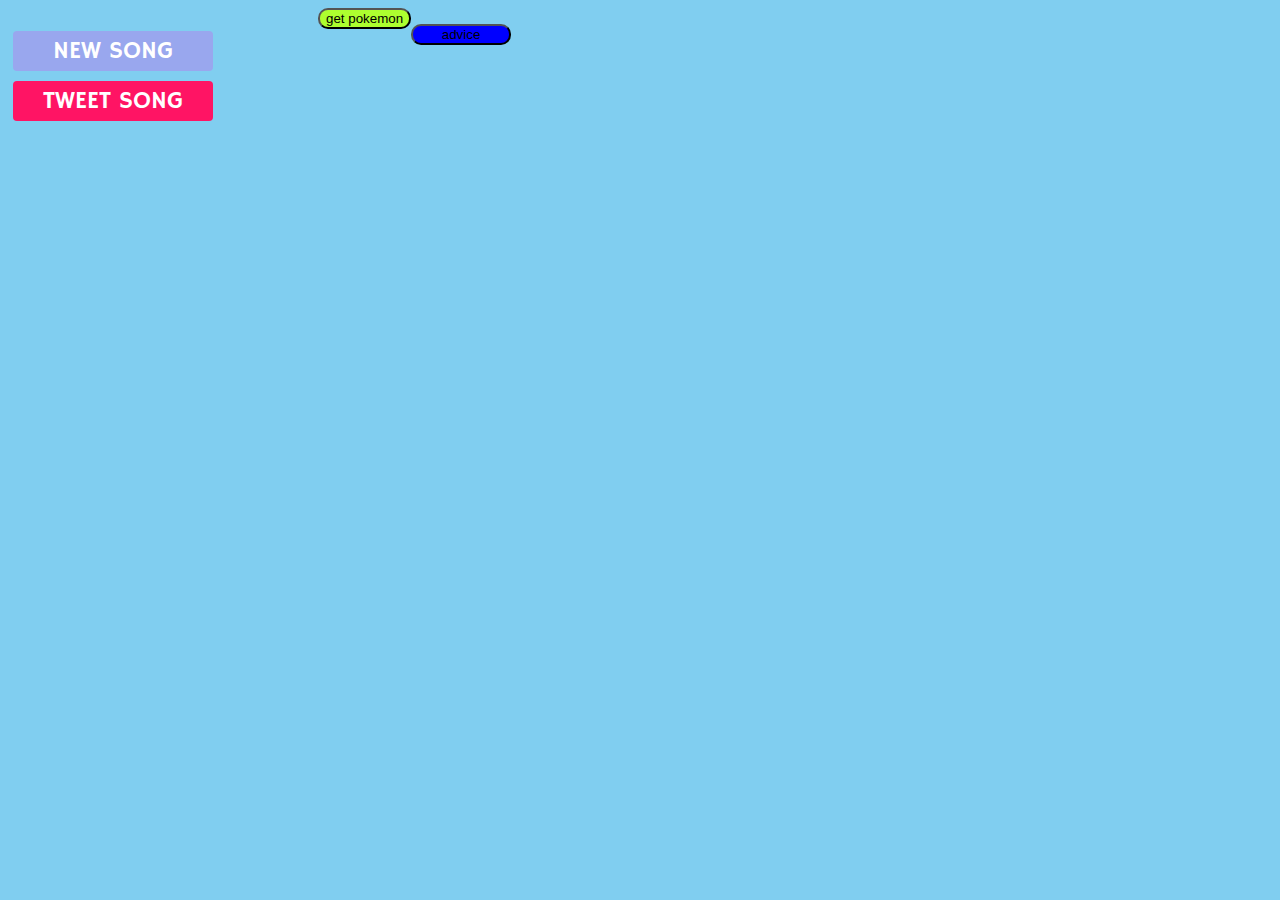
==== api/index.html @ c351cf6d "Add files via upload" ====
<!DOCTYPE html>
<html lang="en">
<head>
    <link href="https://fonts.googleapis.com/css?family=Hammersmith+One" rel="stylesheet">
    <link rel="stylesheet" href="./style.css">
    <title>api song</title>
</head>
<body style="display: flex;"> 
    <div class="container-fluid" >
        
        <div class="row text-center">
        <div class="col-xs-6 text-right" id="songImage"></div>
        <div class="col-xs-6 text-left">
            <p id="song"></p>
            <p id="artist"></p>
            <p id="releaseDate"></p>
            <button class="button" onclick="newRandomSong()"><span>NEW SONG</span></button>
            <br>
            <button class="button tweet" onclick="tweetSong()"><span>TWEET SONG <i class="fa fa-twitter"></i></span></button>
            

        </div>
        </div>
        <!--<div class="row text-center">
        <button class="button" onclick="newRandomSong()"><span>NEW SONG</span></button>
        </div>-->
    </div>
    <div style="margin-left: 100px;">
        <div id="pokemon-container"></div>
        <button onclick="api()" id="fetchpoke" style="background-color: greenyellow; border-radius: 10px;">
        get pokemon
    </button>
    </div>
    <div id="a">
        <ul id="sp"></ul>
        <button onclick="advice()" class="btn">
            advice
        </button>
    </div>
    <script src="./main.js"></script>
    <script src="./api.js"></script>
</body> 

<!-- Colours 
RGB: 41, 41, 41
RGB: 255, 255, 100
RGB: 153, 167, 238
RGB: 255, 20, 100
    -->
</html>
---- api/style.css ----
body {
    font-family: 'Hammersmith One', sans-serif;
    background-color : rgb(128, 206, 240);
  }
  h2 {
    font-size: 200%;
    background-color :RGB(153, 167, 238);
    text-shadow: 2px 2px RGB(255, 255, 255);
  }
  h3 {
    font-size: 130%;
  }
  p{
    font-size: 110%;
  }
  
  a:link {
      color: RGB(255, 20, 100);
      text-decoration: none;
  }
  
  .button {
    font-family: 'Hammersmith One', sans-serif;
    border-radius: 4px;
    background-color: RGB(153, 167, 238);
    border: none;
    color: RGB(255, 255, 255);
    text-align: center;
    font-size: 150%;
    padding: 5px;
    width: 200px;
    transition: all 0.5s;
    cursor: pointer;
    margin: 5px;
  }
  .button span {
    cursor: pointer;
    display: inline-block;
    position: relative;
    transition: 0.5s;
  }
  .button span:after {
    content: '»';
    position: absolute;
    opacity: 0;
    top: 0;
    right: -20px;
    transition: 0.5s;
  }
  
  .button:hover span {
    padding-right: 25px;
  }
  
  .button:hover span:after {
    opacity: 1;
    right: 0;
  }
  .tweet{
      background-color: RGB(255, 20, 100);
  }

#fetchpoke:hover {
  background-color: rgb(255, 0, 64);
  cursor: pointer;
}
.btn {
  background-color: blue;
  width: 100px;
  border-radius: 10px;

}
.btn:hover {
  background-color: yellow;
  cursor: pointer;
}
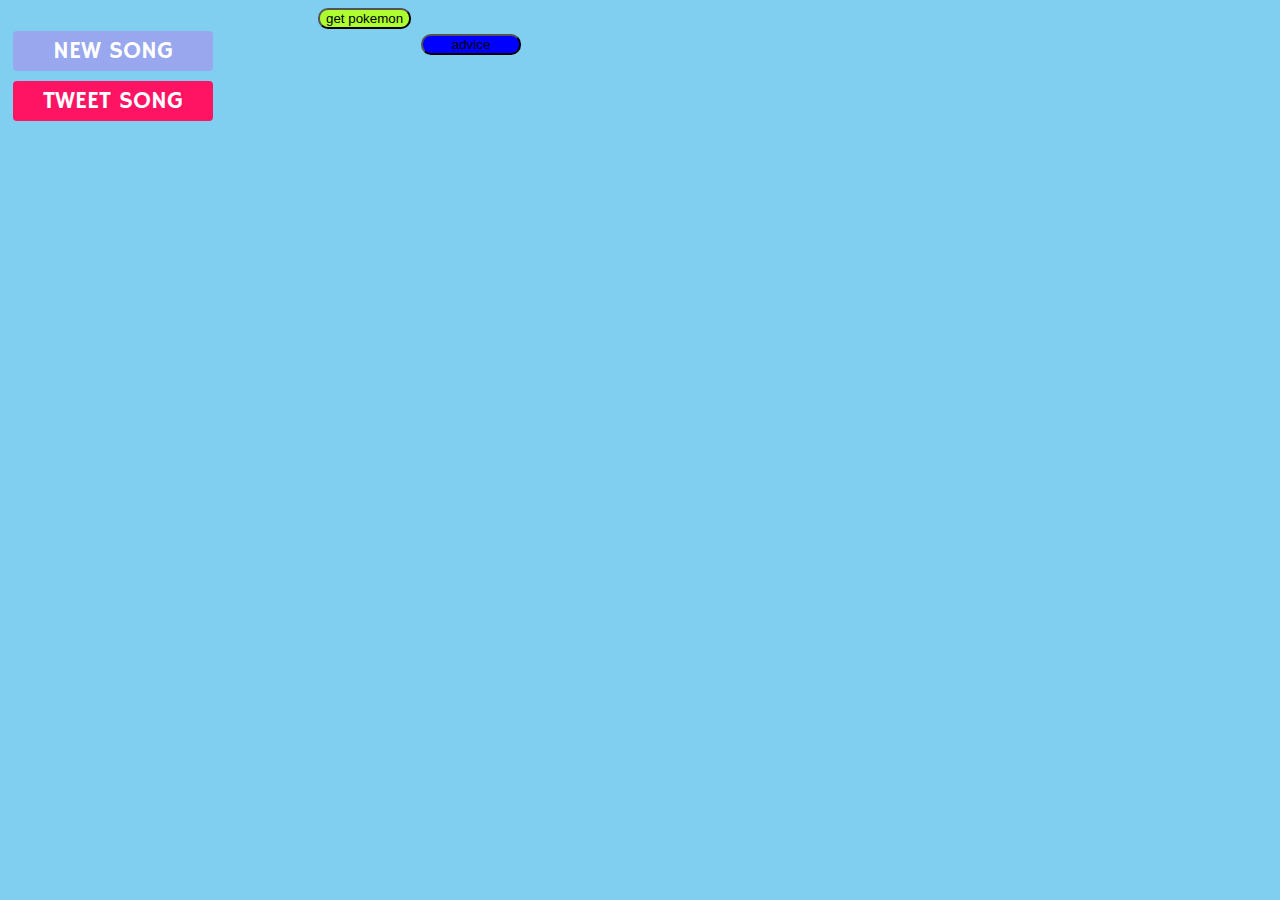
==== commit 8fe01b6f: "Update index.html" ====
--- a/api/index.html
+++ b/api/index.html
@@ -31,7 +31,7 @@
         get pokemon
     </button>
     </div>
-    <div id="a">
+    <div id="a" style="margin: 10px">
         <ul id="sp"></ul>
         <button onclick="advice()" class="btn">
             advice
@@ -47,4 +47,4 @@
 RGB: 153, 167, 238
 RGB: 255, 20, 100
     -->
-</html>+</html>
